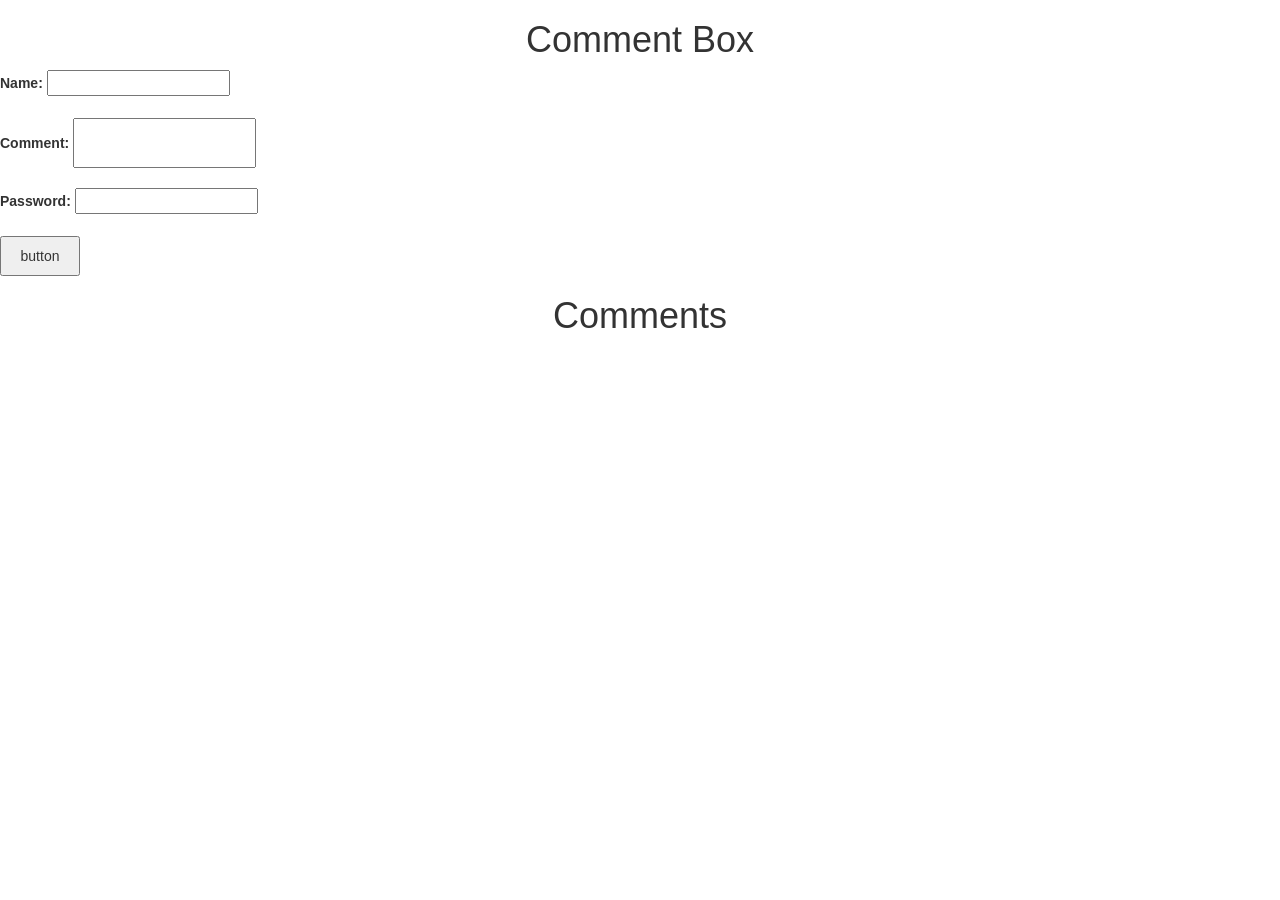
==== module-12/CommentBox.html @ f966bb84 "Exam2" ====
<!DOCTYPE html>
<html>
<head>
	<meta charset="utf-8" />
    <meta http-equiv="X-UA-Compatible" content="IE=edge">
    <title>Comment Box</title>
    <meta name="viewport" content="width=device-width, initial-scale=1">
    <link rel="stylesheet" href="https://maxcdn.bootstrapcdn.com/bootstrap/3.3.7/css/bootstrap.min.css">
    <link rel="stylesheet" type="text/css" href="CommentBox.css">
    <script src="https://ajax.googleapis.com/ajax/libs/jquery/3.3.1/jquery.min.js"></script>
    <script src="https://maxcdn.bootstrapcdn.com/bootstrap/3.3.7/js/bootstrap.min.js"></script>
    <!-- <script type="application/json" src="json/movies.json"></script> -->
  

</head>
<body>
	<div>
		<h1>Comment Box</h1>
	</div>
	
		<form > 
			<label>Name: </label>
			<input type="text" id="Name" name="Name" oninvalid="alert('You must fill out the form!');" required>
			<br>
			<br>
			<label>Comment: </label>
			<input type="text" id="Comment" name="Comment"  style="height: 50px" oninvalid="alert('You must fill out the form!');" required>
			<br>
			<br>
			<label id="Password">Password: </label>
			<input type="text" name="password" id="password" oninvalid="alert('You must fill out the form!');" required>
			<br>
			<br>
			<input type="button" value="button" onclick ="results(this.form);" id="display" style="height: 40px; width:80px;align-content: center;">
		</form>

	<H1>Comments</H1>
	<p id="demo" style="font-size: 16px"></p>
	
	<p id="errors"></p>
	  <script type="text/JavaScript">
		function results(form) {
			text=form.Name.value;
			message=form.Comment.value;
			if(form.password.value=="p") {

			/*document.getElementById('demo').style.fontSize = "xx-large";*/
			
			document.getElementById('demo').innerHTML+='<p>'+"comment:" +message;
			document.getElementById('demo').innerHTML+=' <p>'+"User:" +text;
			}
			else{
				 document.getElementById('errors').innerHTML="*Please Enter valid password*";
			}
			
		}
	</script>
	


</body>
</html>
---- module-12/CommentBox.css ----
/*form {
   text-align: center;
   text-shadow: 3px 2px white;
   position: absolute;
    left: 30%;
    top: 20%;
  }*/

  h1{
  	text-align: center;
  }
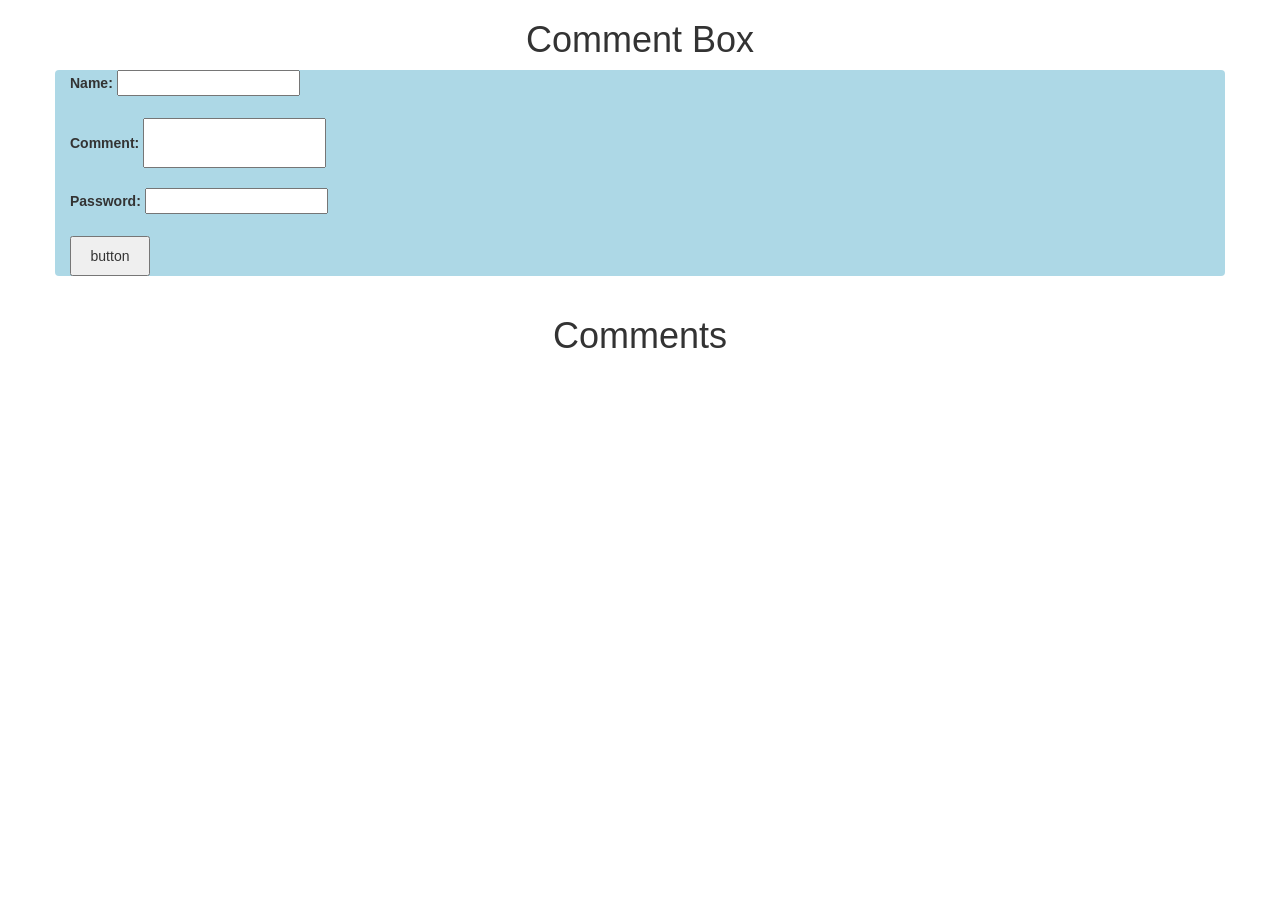
==== commit 2ef82a81: "Exam" ====
--- a/module-12/CommentBox.html
+++ b/module-12/CommentBox.html
@@ -15,9 +15,10 @@
 </head>
 <body>
 	<div>
-		<h1>Comment Box</h1>
+		<h1 style="text-align: center;">Comment Box</h1>
 	</div>
-	
+	<div class="container">
+		
 		<form > 
 			<label>Name: </label>
 			<input type="text" id="Name" name="Name" oninvalid="alert('You must fill out the form!');" required>
@@ -33,21 +34,27 @@
 			<br>
 			<input type="button" value="button" onclick ="results(this.form);" id="display" style="height: 40px; width:80px;align-content: center;">
 		</form>
-
+	</div>
+	<br>
+	<div class="container-fluid">
+	
 	<H1>Comments</H1>
 	<p id="demo" style="font-size: 16px"></p>
 	
 	<p id="errors"></p>
+	</div>
 	  <script type="text/JavaScript">
 		function results(form) {
+			
 			text=form.Name.value;
 			message=form.Comment.value;
+			
+
+
 			if(form.password.value=="p") {
-
-			/*document.getElementById('demo').style.fontSize = "xx-large";*/
 			
-			document.getElementById('demo').innerHTML+='<p>'+"comment:" +message;
-			document.getElementById('demo').innerHTML+=' <p>'+"User:" +text;
+			
+				document.getElementById('demo').innerHTML='<h2>'+"comment:" +message + '<p>'+'<font size="-1"> '+ "User:"+'</font>'+'<font size="-1"> '+text+'</font>' + document.getElementById('demo').innerHTML;
 			}
 			else{
 				 document.getElementById('errors').innerHTML="*Please Enter valid password*";
--- a/module-12/CommentBox.css
+++ b/module-12/CommentBox.css
@@ -6,10 +6,20 @@
     top: 20%;
   }*/
 
+.container{
+	border-radius: 4px;
+	background-color: lightblue;
+}
   h1{
   	text-align: center;
   }
 
+h2{
+	text-align: left;
+}
+p{
+	height: 30px;
+}
 
 
  
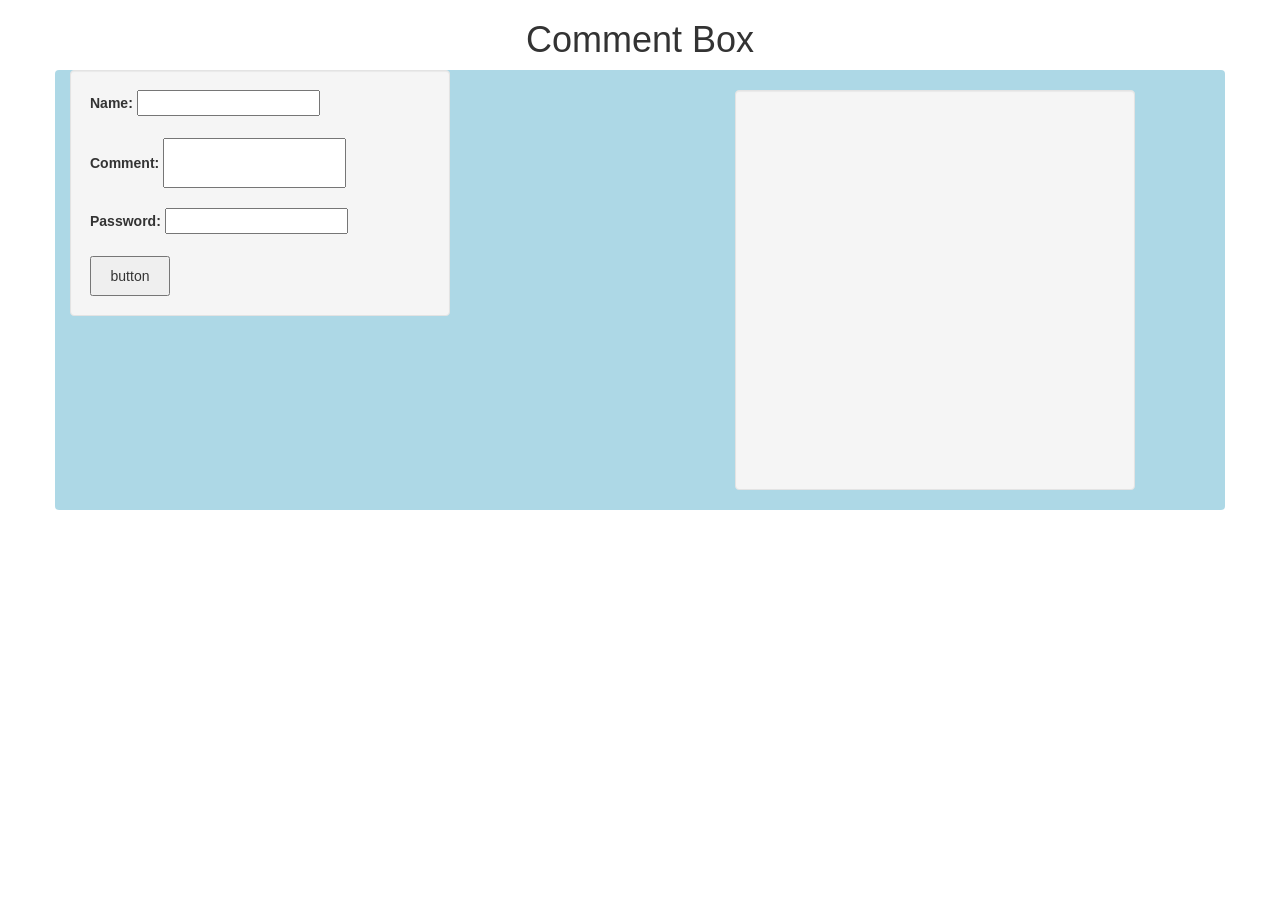
==== commit 236a56dd: "Exam2" ====
--- a/module-12/CommentBox.html
+++ b/module-12/CommentBox.html
@@ -18,7 +18,9 @@
 		<h1 style="text-align: center;">Comment Box</h1>
 	</div>
 	<div class="container">
-		
+		<div class="col">
+			
+		<div class = "col-md-4 well">
 		<form > 
 			<label>Name: </label>
 			<input type="text" id="Name" name="Name" oninvalid="alert('You must fill out the form!');" required>
@@ -34,14 +36,17 @@
 			<br>
 			<input type="button" value="button" onclick ="results(this.form);" id="display" style="height: 40px; width:80px;align-content: center;">
 		</form>
+		</div>
 	</div>
 	<br>
-	<div class="container-fluid">
-	
-	<H1>Comments</H1>
-	<p id="demo" style="font-size: 16px"></p>
-	
+	<div class ="col-md-3"></div>
+	<div class="col">
+		
+	<div class = "col-md-4 well" id="demo">
+	<p id="demo" style="font-size: 10px"></p>
 	<p id="errors"></p>
+	</div>
+	</div>
 	</div>
 	  <script type="text/JavaScript">
 		function results(form) {
--- a/module-12/CommentBox.css
+++ b/module-12/CommentBox.css
@@ -20,6 +20,10 @@
 p{
 	height: 30px;
 }
+#demo{
+	height: 400px;
+	width:  400px;
+}
 
 
  
